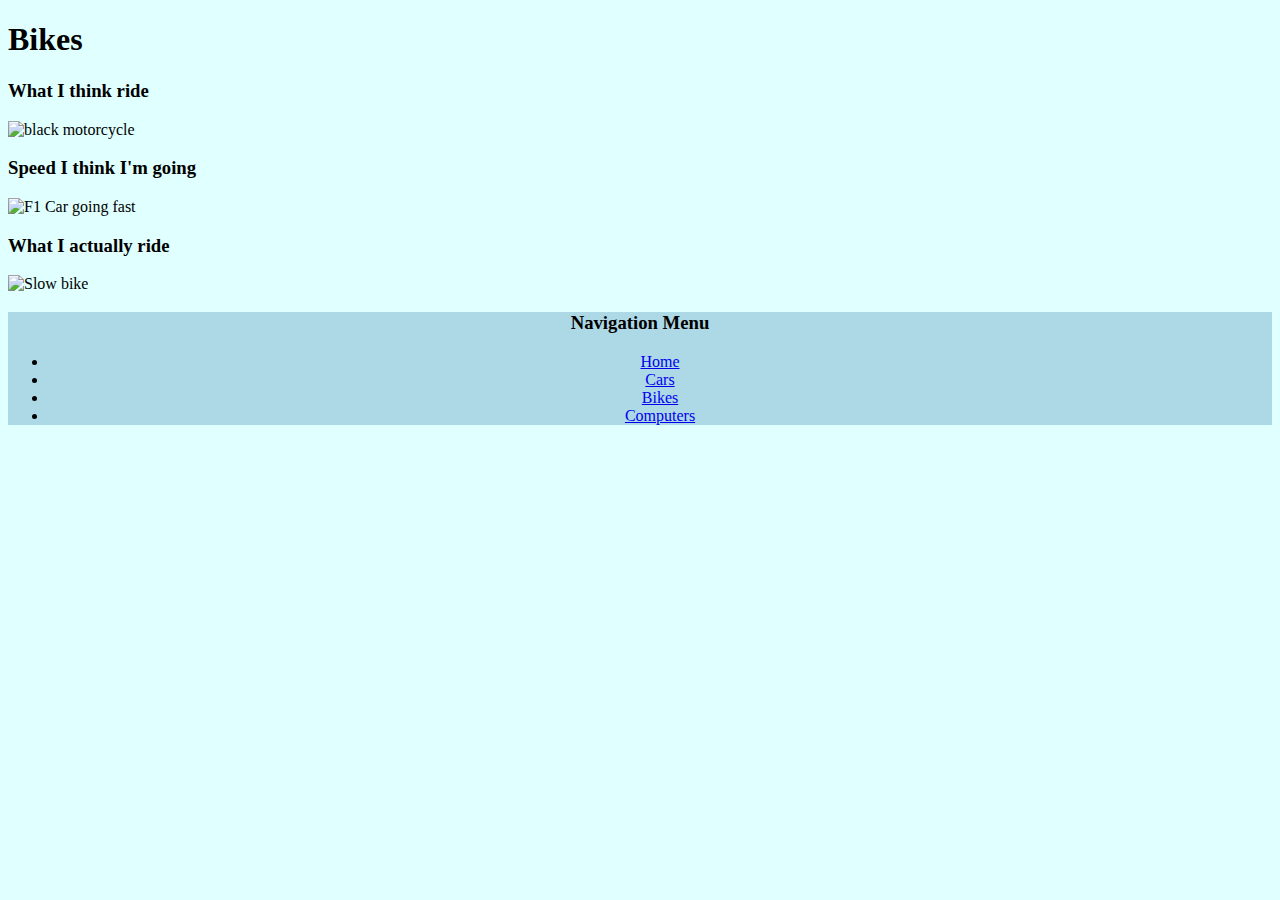
==== assignment_1/bikes.html @ 49d9dab3 "Add files via upload" ====
<!DOCTYPE html>
<html lang="en">
<head>
    <meta charset="UTF-8">
    <link rel="stylesheet" type="text/css" href="index.css"/>
    <title>Document</title>
</head>
<body>
    <h1>Bikes</h1>

    <h3>What I think ride</h3>
    <img src="https://images.ctfassets.net/x7j9qwvpvr5s/4tmKYOko7WVs6lt7ryhWrR/2311750e74833d0584c60a2d11e75d11/Model-Menu-MY20-Diavel-1260-Dark-Stealth.png" alt="black motorcycle" width="500px"/>
    <h3>Speed I think I'm going</h3>
    <img src="https://cdn-1.motorsport.com/static/img/amp/4900000/4980000/4985000/4985400/4985482/s6_1000244/1000244.jpg" alt="F1 Car going fast" width="500px"/>
    <h3>What I actually ride</h3>
    <img src="https://www.straight.com/files/v3/styles/gs_standard/public/images/16/05/col_greenliving_2527.jpg?itok=pRDcNFbJ" alt="Slow bike" width="500px"/>

    <div class="navmenu">
        <h3>Navigation Menu</h3>
        <ul>
            <li><a href="index.html">Home</a></li>
            <li><a href="cars.html">Cars</a></li>
            <li><a href="bikes.html">Bikes</a></li>
            <li><a href="computers.html">Computers</a></li>
        </ul>

    </div>

</body>
</html>
---- assignment_1/index.css ----
body {
    background-color: lightcyan;
}

.navmenu{
    background-color: lightblue;
    text-align: center;
}

.h1index{
    font-family: "Montserrat",sans-serif;
}
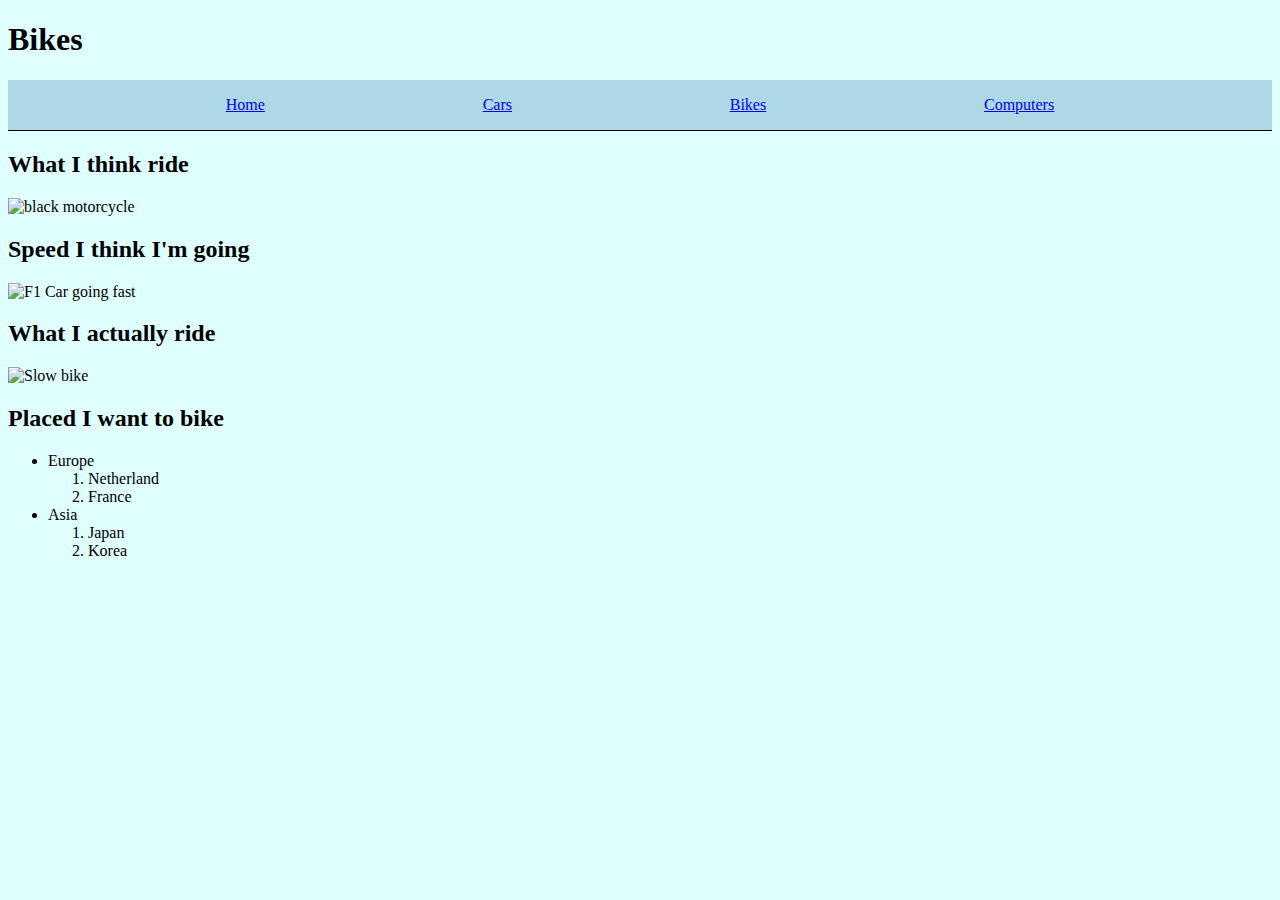
==== commit ab9caa70: "Lists n stuff" ====
--- a/assignment_1/bikes.html
+++ b/assignment_1/bikes.html
@@ -8,23 +8,41 @@
 <body>
     <h1>Bikes</h1>
 
-    <h3>What I think ride</h3>
-    <img src="https://images.ctfassets.net/x7j9qwvpvr5s/4tmKYOko7WVs6lt7ryhWrR/2311750e74833d0584c60a2d11e75d11/Model-Menu-MY20-Diavel-1260-Dark-Stealth.png" alt="black motorcycle" width="500px"/>
-    <h3>Speed I think I'm going</h3>
-    <img src="https://cdn-1.motorsport.com/static/img/amp/4900000/4980000/4985000/4985400/4985482/s6_1000244/1000244.jpg" alt="F1 Car going fast" width="500px"/>
-    <h3>What I actually ride</h3>
-    <img src="https://www.straight.com/files/v3/styles/gs_standard/public/images/16/05/col_greenliving_2527.jpg?itok=pRDcNFbJ" alt="Slow bike" width="500px"/>
-
-    <div class="navmenu">
-        <h3>Navigation Menu</h3>
-        <ul>
+    <nav class="navmenu">
+        <ul class="menu-items">
             <li><a href="index.html">Home</a></li>
             <li><a href="cars.html">Cars</a></li>
             <li><a href="bikes.html">Bikes</a></li>
             <li><a href="computers.html">Computers</a></li>
         </ul>
 
-    </div>
+    </nav>
+    <section>
+    <h2>What I think ride</h2>
+        <img src="https://images.ctfassets.net/x7j9qwvpvr5s/4tmKYOko7WVs6lt7ryhWrR/2311750e74833d0584c60a2d11e75d11/Model-Menu-MY20-Diavel-1260-Dark-Stealth.png" alt="black motorcycle" width="500px"/>
+        <h2>Speed I think I'm going</h2>
+        <img src="https://cdn-1.motorsport.com/static/img/amp/4900000/4980000/4985000/4985400/4985482/s6_1000244/1000244.jpg" alt="F1 Car going fast" width="500px"/>
+        <h2>What I actually ride</h2>
+        <img src="https://www.straight.com/files/v3/styles/gs_standard/public/images/16/05/col_greenliving_2527.jpg?itok=pRDcNFbJ" alt="Slow bike" width="500px"/>
+    </section>
+    <section>
+        <h2>Placed I want to bike</h2>
+        <ul>
+            <li>Europe
+                <ol>
+                    <li>Netherland</li>
+                    <li>France</li>
+                </ol>
+            </li>
+            <li>Asia
+                <ol>
+                    <li>Japan</li>
+                    <li>Korea</li>
+                </ol>
+            </li>
+        </ul>
+    </section>
+
 
 </body>
 </html>--- a/assignment_1/index.css
+++ b/assignment_1/index.css
@@ -6,7 +6,24 @@
 .navmenu{
     background-color: lightblue;
     text-align: center;
+    max-width: 1500px;
+    height: 50px;
+    position: sticky;
+    top: 0;
+    border-bottom: 1px solid black;
+
 }
+
+.menu-items {
+    display: flex;
+    justify-content: space-evenly;
+    list-style-type: none;
+    margin: 0;
+    padding-left: 0;
+    text-align: center;
+    align-items: center;
+    height: 100%;
+  }
 
 .h1index{
     font-family: "Montserrat",sans-serif;
